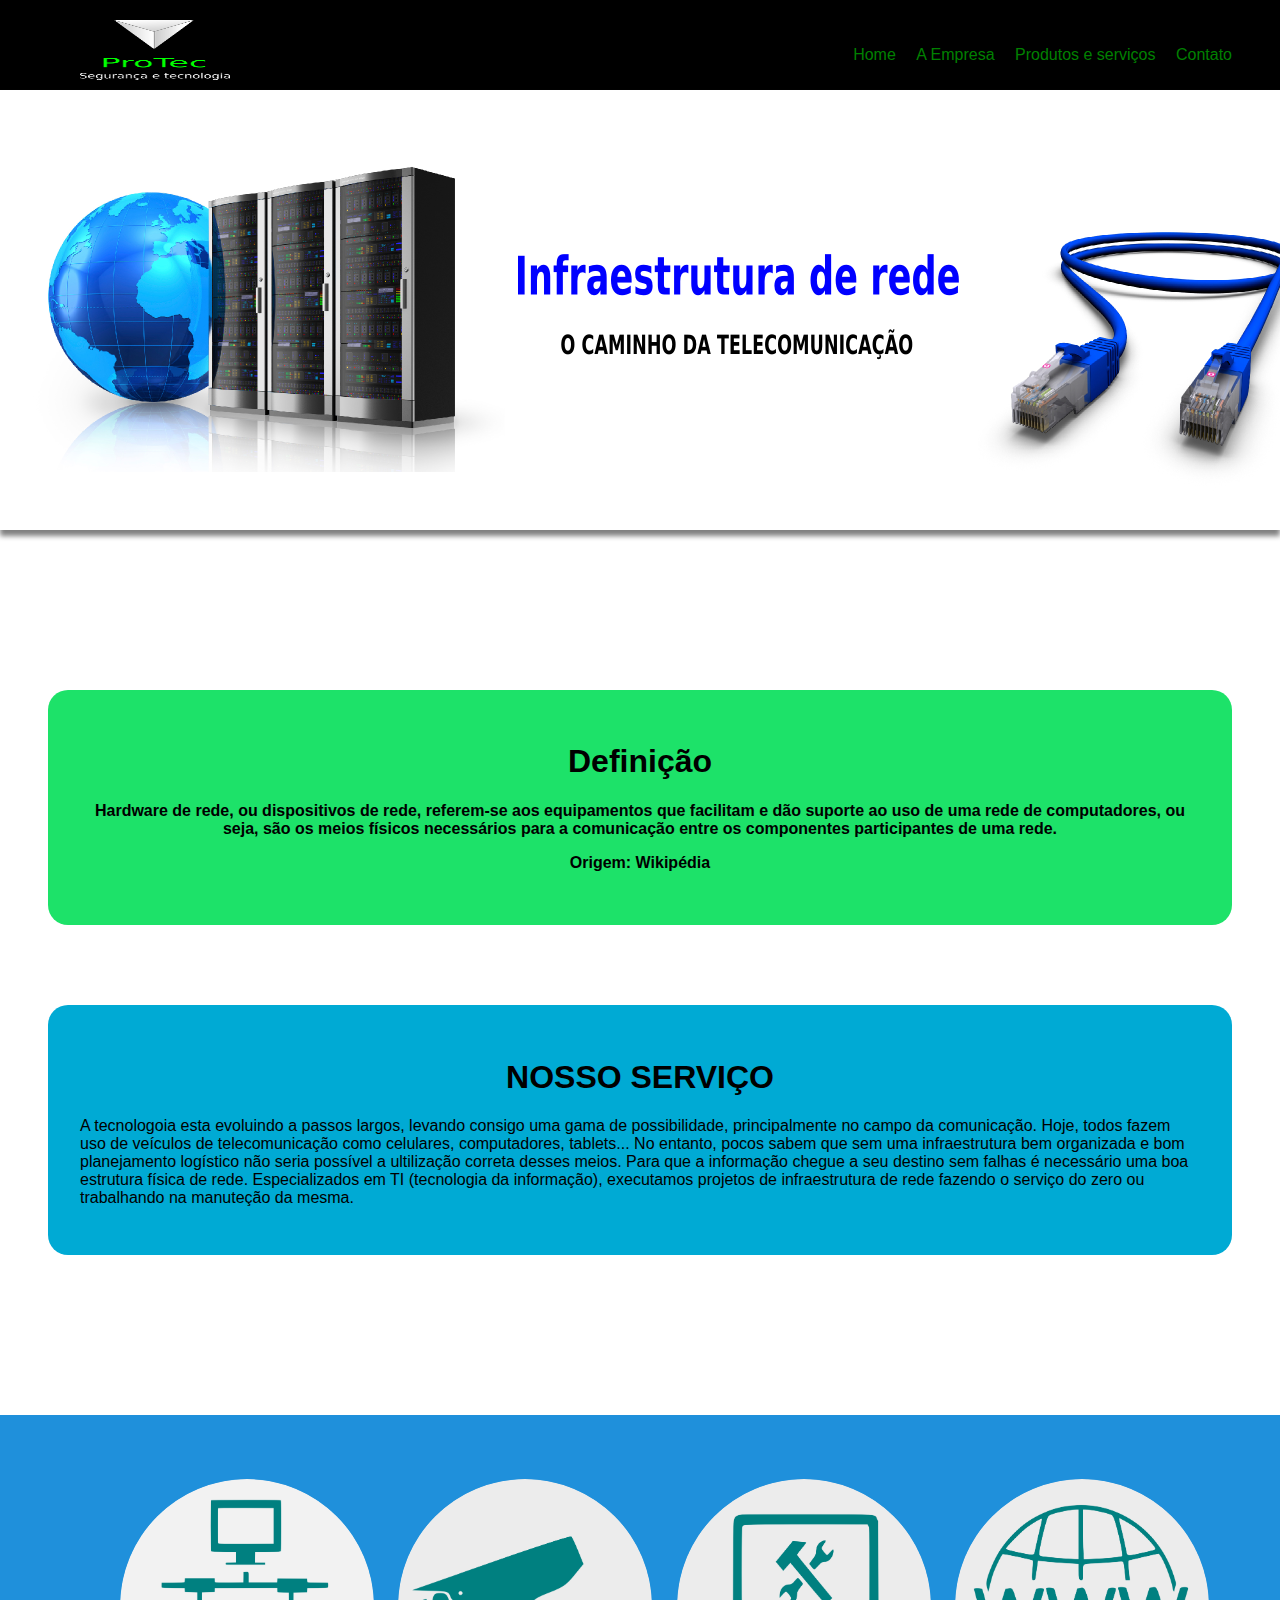
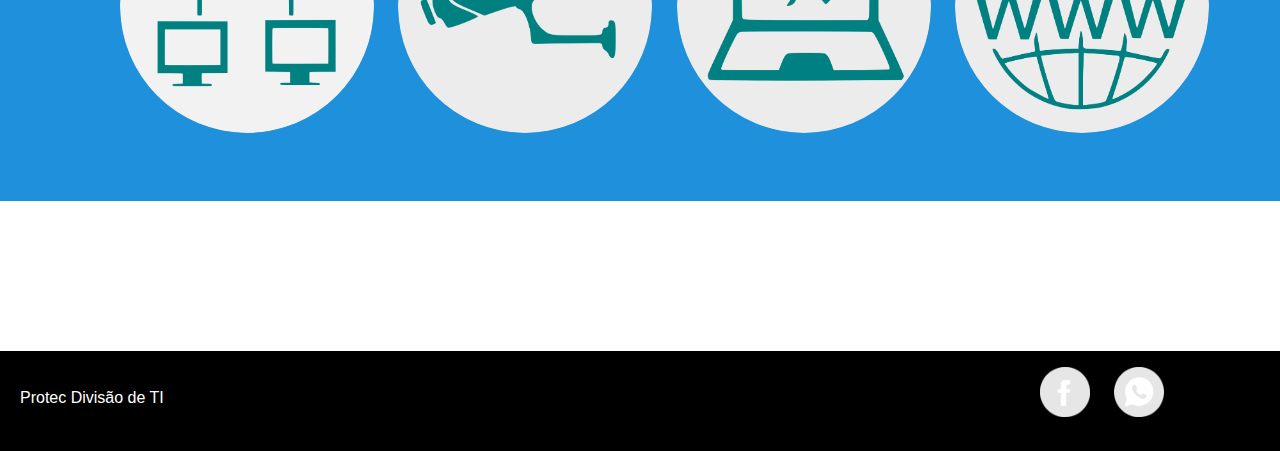
==== protec/infra.html @ ae41e277 "novo sitë́" ====
<!DOCTYPE HTML PUBLIC "-//W3C//DTD HTML 4.01 Transitional//EN"
"http://www.w3.org/TR/html4/loose.dtd">
<html xmlns="http://www.w3.org/1999/xhtml">
	
	<head>
		
		<title>site</title>
	<meta http-equiv="Content-Type" content="text/html; charset=utf-8" />
        <link rel="stylesheet" type="text/css" href="CSS/estilo.css">
        <script src="jquery/jquery.js"></script>
           <script type="text/javascript" src="jquery/jquery.js" ></script>
<script type="text/javascript" src="jquery/jquery.cycle.all.js" ></script>
<script src="jquery/jquery.scrollme.js"></script>

<script type="text/javascript">
jQuery(document).ready(function($) { 
    $(".scroll").click(function(event){        
        event.preventDefault();
        $('html,body').animate({scrollTop:$(this.hash).offset().top}, 1000);
   });
});


</script>
  	

        	
        </head>
	
		<body>
			<div class="navbar">
				<img src="imagens/logo.png" class="logo" />
				<div  class="nb">
				<ul>
					<li><a href="index.html">Home</a></li>
					<li><a href="empresa.html">A Empresa</a></li>
					<li><a href="servicos.html">Produtos e serviços</a></li>
					<li><a href="contato.html">Contato</a></li>
					
				</ul>
				</div>
			</div>
			
			   	
			<div class="banner2"></div>
			
			<div class="texto1">
				
				<p><h1>Definição</h1></p>
				<p><h4>
					Hardware de rede, ou dispositivos de rede, referem-se aos equipamentos que facilitam e dão suporte ao uso de uma rede de computadores, ou seja, são os meios físicos necessários para a comunicação entre os componentes participantes de uma rede.
					<p>Origem: Wikipédia</p></h4>
				</p>
			</div>
	
				<div class="texto2">
					
					<p><h1>NOSSO SERVIÇO</h1></p>
					<p>A tecnologoia esta evoluindo a passos largos, levando consigo uma gama de possibilidade, principalmente no campo da comunicação.
						Hoje, todos fazem uso de veículos de telecomunicação como celulares, computadores, tablets... No entanto, pocos sabem 
						que sem uma infraestrutura bem organizada e bom planejamento logístico não seria possível a ultilização correta desses meios.
						Para que a informação chegue a seu destino sem falhas é necessário uma boa estrutura física de rede. 
						Especializados em TI (tecnologia da informação), executamos projetos de infraestrutura  de rede fazendo o serviço do zero ou trabalhando
						na manuteção da mesma.
						
						</p>
						
				
						 
						
						 
					
				</div>
				
					<div class="containert">
			<ul>
		<div class="teste">
		<div class="nav1">
		<a href="infra.html"><ul>
				<p>infraestrutura de rede</p>
				</ul></a>
				
				</div>
			
		</div>
		
		<div class="teste1">
		<div class="nav2">
		<a href="cftv.html"><ul>
				<p>cftv</p>
				</ul></a>
				
				</div>
			
		</div>
		
		<div class="teste2">
		<div class="nav3">
		<a href="suporte.html"><ul>
				<p>Suporte técnico e informática</p>
				</ul></a>
				
				</div>
				</div>
			
		
		
		
		<div class="teste3">
		<div class="nav4">
		<a href="web.html"><ul>
				<p>Desenvolvimento web</p>
				</ul></a>
				
				</div>
			
		
		</div>
		</ul>
		
		
		
		
		
		</div>
				
				
				

		</body>
		<footer>
			<div id="nb2">
				
				<ul>
					<li>
						<a href="#"><img src="imagens/facebook.png"></a>
						
					</li>
					
					<li>
						<a href="#"><img src="imagens/whats.png"></a>
						
					</li>
				</ul>
				
				
			</div>
			
			<br>
			<p>Protec Divisão de TI</p>
			
			
			</footer>
	
</html>
---- protec/CSS/estilo.css ----
/* Chrome, Safari, Opera */
@-webkit-keyframes example {
    0%   {background-color:rgba(0, 0, 0,0.1); }
    25%  {background-color:rgba(0, 0, 0,0.2); }
    50%  {background-color:rgba(0, 0, 0,0.3); }
    75%  {background-color:rgba(0, 0, 0,0.4); }
    100% {background-color:rgba(0, 0, 0,0.5); }
	
}
@keyframes example{
    0%   {background-color:rgba(0, 0, 0,0.0); }
    25%  {background-color:rgba(0, 0, 0,0.2); }
    50%  {background-color:rgba(0, 0, 0,0.3); }
    75%  {background-color:rgba(0, 0, 0,0.4); }
    100% {background-color:rgba(0, 0, 0,0.5); }

}


	/* Chrome, Safari, Opera */
@-webkit-keyframes example2{
    0%   {width:85px; }
    25%  {width:90px; }
    50%  {width:95px; }
    75%  {width:100px; }
    100% {width:105px;}
	
}

@keyframes example2{
    0%{width:85px; }
    25%  {width:90px; }
    50%  {width:95px; }
    75%  {width:100px; }
    100% {width:105px;}
	
}




html, body{
   
  width:100%;
  
  padding:0;
  margin:0;
                
               }


body{
	font-family:sans-serif,"arial",Helvetica;
	
	
}
	
 .container h1{
	text-align:center;
	
}

.banner{
	
	
height:500px;
margin-bottom:30px;
width:100%;
   box-shadow: 0px 6px 5px gray;
   background:url("../imagens/puzzle1.jpg") no-repeat;
   background-size:100% 100%;
   background-position: center;


}



 .banner a{
 	color:#008000;
 	
 }

 #texto{
	
    color:#7EE51D;
    float:right;
    background-color:rgba(0, 0, 0,0.5);
    width:100%;
    height:100%;
    box-shadow:-5px 3px 20px #000;
    
  	
	}



#texto h1{
	text-align:center;
	font-size:50px;
	color:#7EE51D;
	
}

#texto h2{
	text-align:center;
	font-size:50px;
	color:#FFFFFF;
}
.square{
	position:relative;
	border:#FFFFFF double  3px;
	width:50%;
	height:50%;
	top:5%;
	left:25%;
	padding-bottom:5%;
	
}

.navbar{
	
background:#000000;
height:100%;
display:block;
width:100%;

z-index:1;


}

	




.nb{
	float:right;
	margin-top:30px;
	margin-right:3em;
}


.nb ul{
	text-align:right;
	right:10px;
	
	
	
}



.nb ul li{
	display:inline;
	padding-left:1em;
		
	
}

.nb ul li a{
	text-decoration:none;
	color:green;
	
	
}

.nb ul li a:hover{
		color:#FFFFFF;
		text-decoration:none;
		
		
	}

.logo{
	width:150px;
	height:60px;
	margin:10px;
	margin-left:80px;
	margin-top:20px;
}



.titulo{
	text-align:center;
	height:192px;
	font-size:40px;
	margin-top:10px;
	  
	

}


* Chrome, Safari, Opera */
@-webkit-keyframes example {
    0%   {background-color:rgba(0, 0, 0,0.1); }
    25%  {background-color:rgba(0, 0, 0,0.2); }
    50%  {background-color:rgba(0, 0, 0,0.3); }
    75%  {background-color:rgba(0, 0, 0,0.4); }
    100% {background-color:rgba(0, 0, 0,0.5); }
	
}
@keyframes example{
    0%   {background-color:rgba(0, 0, 0,0.0); }
    25%  {background-color:rgba(0, 0, 0,0.2); }
    50%  {background-color:rgba(0, 0, 0,0.3); }
    75%  {background-color:rgba(0, 0, 0,0.4); }
    100% {background-color:rgba(0, 0, 0,0.5); }

}


.containert{
	
	background:#1F90DB;
	padding-left:5em;
	padding-top:3em;
	padding-bottom:3em;
	
	
}

.containert a{
	text-decoration:none;
	
}



	 .teste{
	 	
	    background:url(../imagens/ti.png) no-repeat;
	 	background-size:100% 100%;
	 	width: 254px;
	 	height:254px;
	 	border-radius:50%;
	 	position:relative;
	 	display:inline-block;
	 	margin-right:20px;
	 	
	 	
	 }
	 
	 .nav1{
	
	
	color:#FFFFFF;
	font-size:20px;
	background-color:rgba(0, 0, 0,0.5);
	position:relative;
	
	
	
    display:none;
    text-align:center;
    width: 254px;
	 	height:254px;
     border-radius:50%;	
      
     
	
	 }
	 
	 
	 .nav1 a{
	 position: relative;
	 top:100px;
	 right:20px;
	 color:#FFFFFF;	
	 font-size:x-large;
	 }
	 
	 .teste:hover .nav1{
	 	display:table;
	 	
	-webkit-animation-name:example; 
    -webkit-animation-duration:0.3s;
    animation-name:example;
    animation-duration:0.3s;
	 	
	 }
	 
	 .teste1{
	 	
	    background:url(../imagens/cftv.png) no-repeat;
	 	background-size:100% 100%;
	 	width: 254px;
	 	height:254px;
	 	border-radius:50%;
	 	display:inline-block;
	 	position:relative;
	 	margin-right:20px;
	 	
	 }
	  
	 
	  .nav2{
	
	
	color:#FFFFFF;
	font-size:20px;
	background-color:rgba(0, 0, 0,0.5);
	position:relative;
	
    display:none;
    text-align:center;
    width: 254px;
	height:254px;
    border-radius:100%;	
     
	 }
	 
	  .nav2 a{
	 position: relative;
	 top:100px;
	 right:20px;
	 color:#FFFFFF;	
	 font-size:x-large;
	 }
	 
		.teste1:hover .nav2{
	 	display:table;
	-webkit-animation-name:example; 
    -webkit-animation-duration:0.3s;
    animation-name:example;
    animation-duration:0.3s;
	 	
	 }
	
	 .teste2{
	 	
	    background:url(../imagens/banner.png) no-repeat;
	 	background-size:100% 100%;
	 	width: 254px;
	 	height:254px;
	 	border-radius:50%;
	 	display:inline-block;
	 	position:relative;
	 	margin-right:20px;
	 	
	 }
	 
	 
	  .nav3{
	
	
color:#FFFFFF;
	font-size:20px;
	background-color:rgba(0, 0, 0,0.5);
	position:relative;
	
    display:none;
    text-align:center;
    width: 254px;
	height:254px;
    border-radius:100%;
	
	 }
	 
	   .nav3 a{
	 position: relative;
	 top:100px;
	 right:20px;
	 color:#FFFFFF;	
	 font-size:x-large;
	 }
	 
		.teste2:hover .nav3{
	 	display:table;
	-webkit-animation-name:example; 
    -webkit-animation-duration:0.3s;
    animation-name:example;
    animation-duration:0.3s;
	 	
	 }
	

	 
	 .teste3{
	 	
	    background:url(../imagens/web.png) no-repeat;
	 	background-size:100% 100%;
	 	width: 254px;
	 	height:254px;
	 	border-radius:50%;
	 	display:inline-block;
	 	position:relative;
	 	margin-right:20px;
	 	
	 	
	 }
	 
	 
	 .nav4 a{
	 position: relative;
	 top:100px;
	 right:20px;
	 color:#FFFFFF;	
	 font-size:x-large;
	 }
	 
	  .nav4{
	
	
	color:#FFFFFF;
	font-size:20px;
	background-color:rgba(0, 0, 0,0.5);
	position:relative;
	
    display:none;
    text-align:center;
    width: 254px;
	height:254px;
    border-radius:100%;
	
	 }
	 
	 
	 
		.teste3:hover .nav4{
	 	display:table;
	-webkit-animation-name:example; 
    -webkit-animation-duration:0.3s;
    animation-name:example;
    animation-duration:0.3s;
	 	
	 }
	
	 
	 
	


footer{
	
	background:black;
	width:100%;
	height:80px;
	color:white;
	

	
	
	margin-top:150px;
    

}



#nb2{
	
	z-index:1;
	position:absolute;
	left:1000px;

	
}
footer{
	width:100%;
	height:100px;
}

footer p{
	margin:20px;
}


	#nb2 img{
		width:50px;
		height:50px;
		margin-right:20px;
		
	}

#nb2 ul li{
	list-style:none;
	display:inline;
}



.container1{
	margin:80px;
	padding:1em;
	border-radius:15px;
	position:relative;
	margin-top:30px;
}

.container1 h1{
	text-align: center;
	font-size:70px;
	
}

.container1 a{
	color:#1f90db;
	text-decoration:none;
}
	
#wapp b{
		color:#008000;
	}
	
#qs{
	background:#1de269;
	padding:2em;
	border-radius:20px;
	margin-bottom:50px;
}

#of{
	background:#1de2de;
	padding:2em;;
	border-radius:2em;
	margin-bottom:50px;
}

#nc{
	background:#dfc4f7;
	padding:2em;
	border-radius:20px;
	margin-bottom:50px;
}

.navb{
	width:300px;
	height:300px;
	border-radius:500px;
	background:#7EE51D;
	border:#1DE2DE 5px solid;
}

.navb img{
	width:300px;
	height:300px;
	float:left;
	
	
}

.s1{
	
	margin-top:200px;
	position: relative;
	
	
}



.s1 ul{
	
	top:-300px;
	position:relative;
	margin-left:350px;
	background:#a0f3b8;
	padding:2em;
	border-radius:20px;
	
}

.s2{
	position:relative;
	top:-200px;
	
}

.s2 ul{
	top:-300px;
	position:relative;
	margin-left:350px;
	background:#a0f3b8;
	padding:2em;
	border-radius:20px;
	
}

.s3{
	position:relative;
	top:-350px;
	
}
	.s3 ul{
	top:-300px;
	position:relative;
	margin-left:350px;
	background:#a0f3b8;
	padding:2em;
	border-radius:20px;
	}
	.s4{
	position:relative;
	top:-520px;
	
}
	.s4 ul{
	top:-300px;
	position:relative;
	margin-left:350px;
	background:#a0f3b8;
	padding:2em;
	border-radius:20px;
	}
	
	
	
	#blink{
		text-decoration: blink;
	}
		
		
	.banner1{
		background:url(../imagens/banner2.png) no-repeat;
		background-position:center;
		background-color:#ffffff;
		
		height:440px;
margin-bottom:30px;
top:-1000px;
   box-shadow: 0px 6px 5px gray;
   text-align:center;
	}
	
		.banner2{
		background:url(../imagens/infra.png) no-repeat;
		background-position:left;
		background-color:#ffffff;
		
		height:440px;
margin-bottom:30px;
top:-1000px;
   box-shadow: 0px 6px 5px gray;
   text-align:center;
	}
	
	.banner3{
		background:url(../imagens/suporte.png) no-repeat;
		background-position:center;
		background-color:#ffffff;
		
		height:440px;
margin-bottom:30px;
top:-1000px;
   box-shadow: 0px 6px 5px gray;
   text-align:center;
	}
	
	.banner4{
		background:url(../imagens/webdesign.jpg) no-repeat;
		background-position:left;
		background-color:#ffffff;
		background-size:contain;
		height:500px;
margin-bottom:30px;
width:100%;
margin-top:-5px;
   box-shadow: 0px 6px 5px gray;
   text-align:center;
	
	}
	
	
	
	#texto1 h1{
		font-size:40px;
		color:#7582fa;
	
	}
	#texto1 h2{
		font-size:40px;
		color:#f8444a;
		text-decoration:underline;
		
	}
	
	#texto1{
		top:100px;
		float:right;
		right:100px;
		position:relative;
		
	}
	
	.texto1{
		padding:2em;
		margin:3em;
		margin-top:10em;
		background:#1DE269;
	    border-radius:20px;
	    
	    
	}
	
	.texto2{
		padding:2em;
		margin:3em;
		margin-top:5em;
		margin-bottom:10em;
		background:#00aad4;
		border-radius:20px;
		
	}
	
	
	
	
	
.texto1,.texto2 h1{
	text-align:center;
}

#tel h3{
	color:#282673;
}
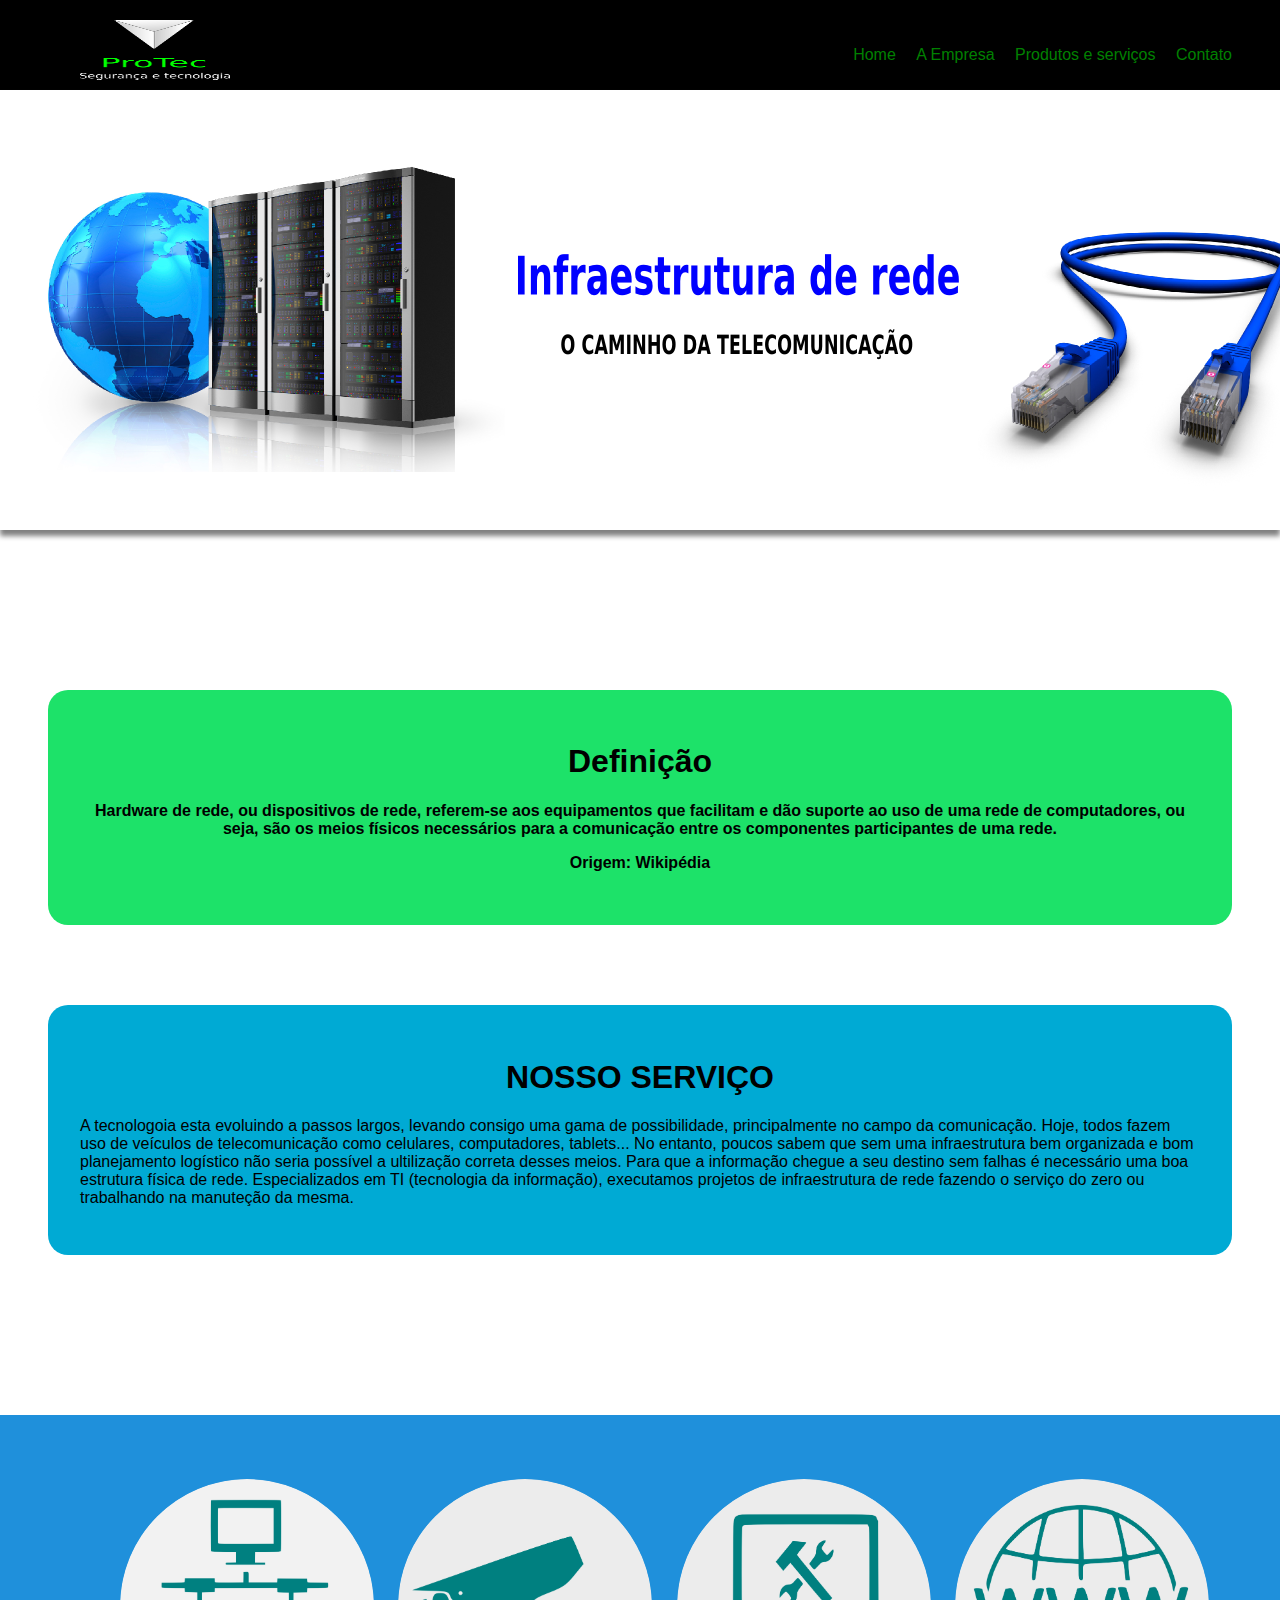
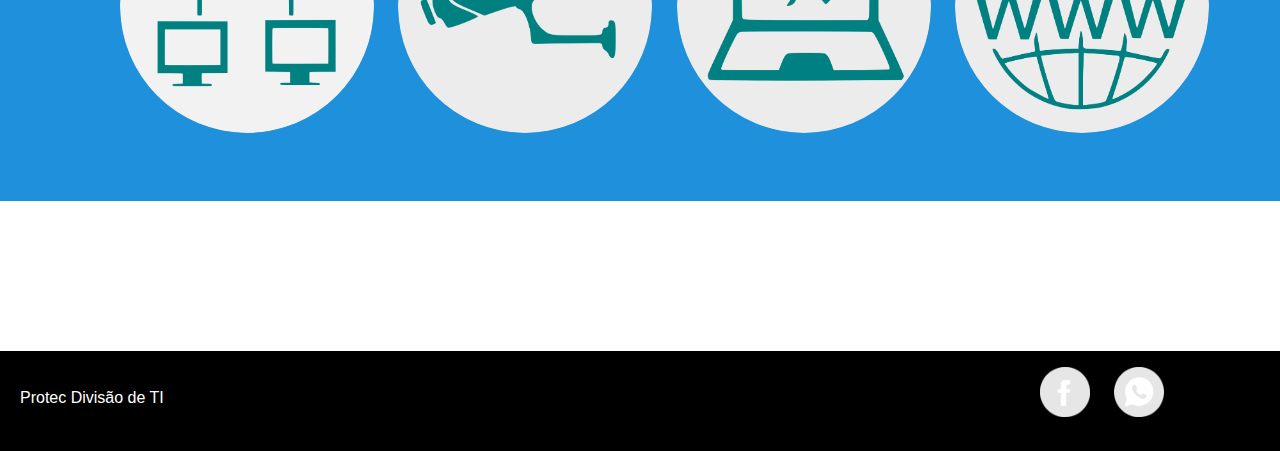
==== commit 894e0490: "Update infra.html" ====
--- a/protec/infra.html
+++ b/protec/infra.html
@@ -57,7 +57,7 @@
 					
 					<p><h1>NOSSO SERVIÇO</h1></p>
 					<p>A tecnologoia esta evoluindo a passos largos, levando consigo uma gama de possibilidade, principalmente no campo da comunicação.
-						Hoje, todos fazem uso de veículos de telecomunicação como celulares, computadores, tablets... No entanto, pocos sabem 
+						Hoje, todos fazem uso de veículos de telecomunicação como celulares, computadores, tablets... No entanto, poucos sabem 
 						que sem uma infraestrutura bem organizada e bom planejamento logístico não seria possível a ultilização correta desses meios.
 						Para que a informação chegue a seu destino sem falhas é necessário uma boa estrutura física de rede. 
 						Especializados em TI (tecnologia da informação), executamos projetos de infraestrutura  de rede fazendo o serviço do zero ou trabalhando
